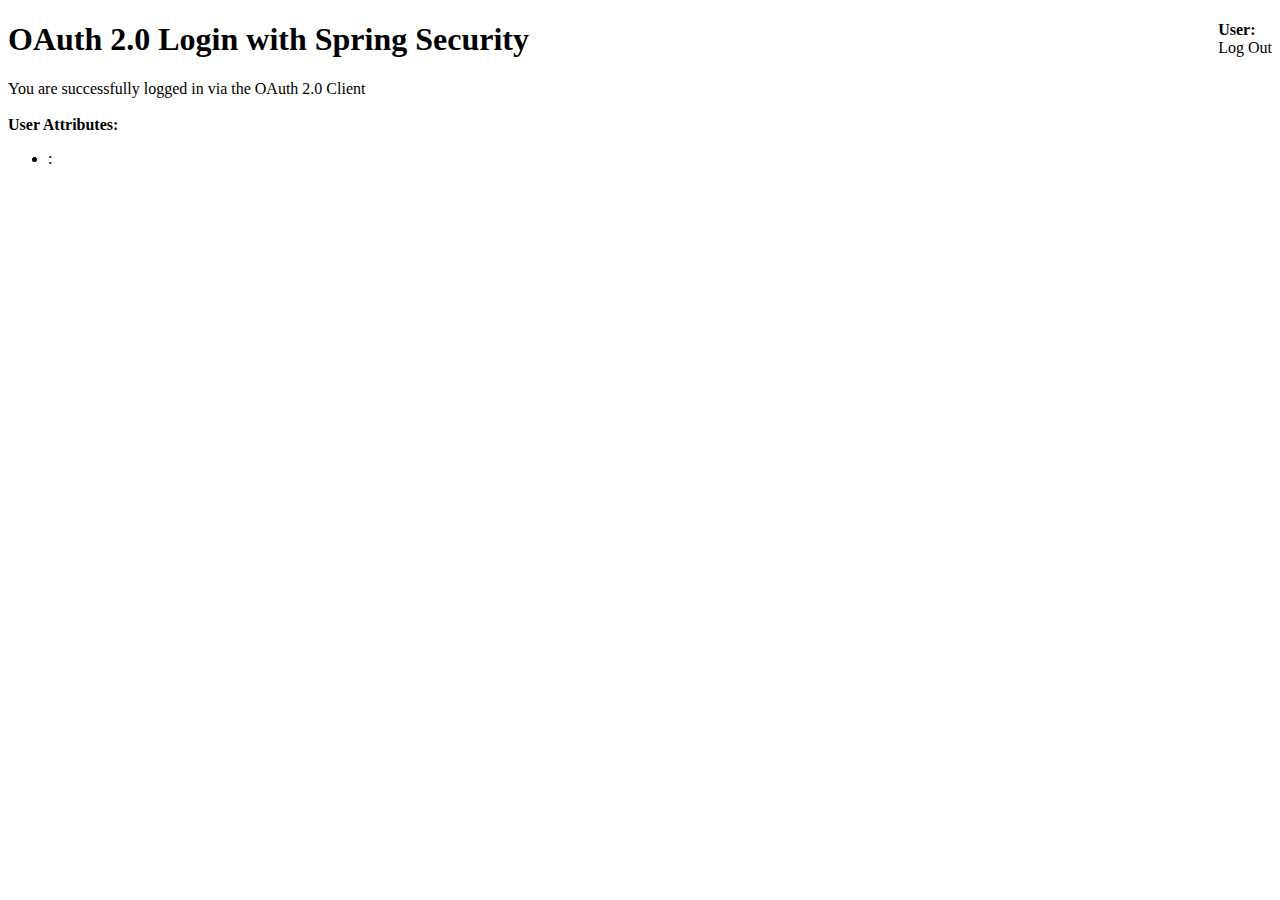
==== src/main/resources/templates/index.html @ 651930a8 "initial" ====
<!DOCTYPE html>
<html xmlns="http://www.w3.org/1999/xhtml" xmlns:th="https://www.thymeleaf.org">
<head>
    <title>Spring Security - OAuth 2.0 Login</title>
    <meta charset="utf-8"/>
</head>
<body>
<div style="float: right" th:fragment="logout">
    <div style="float:left">
        <span style="font-weight:bold">User: </span><span th:text="${userName}"></span>
    </div>
    <div style="float:none">&nbsp;</div>
    <div style="float:right">
        <a th:href="@{/logout}">Log Out</a>
    </div>
</div>
<h1>OAuth 2.0 Login with Spring Security</h1>
<div>
    You are successfully logged in <span style="font-weight:bold" th:text="${userName}"></span>
    via the OAuth 2.0 Client <span style="font-weight:bold" th:text="${clientName}"></span>
</div>
<div>&nbsp;</div>
<div>
    <span style="font-weight:bold">User Attributes:</span>
    <ul>
        <li th:each="userAttribute : ${userAttributes}">
            <span style="font-weight:bold" th:text="${userAttribute.key}"></span>: <span
                th:text="${userAttribute.value}"></span>
        </li>
    </ul>
</div>
</body>
</html>
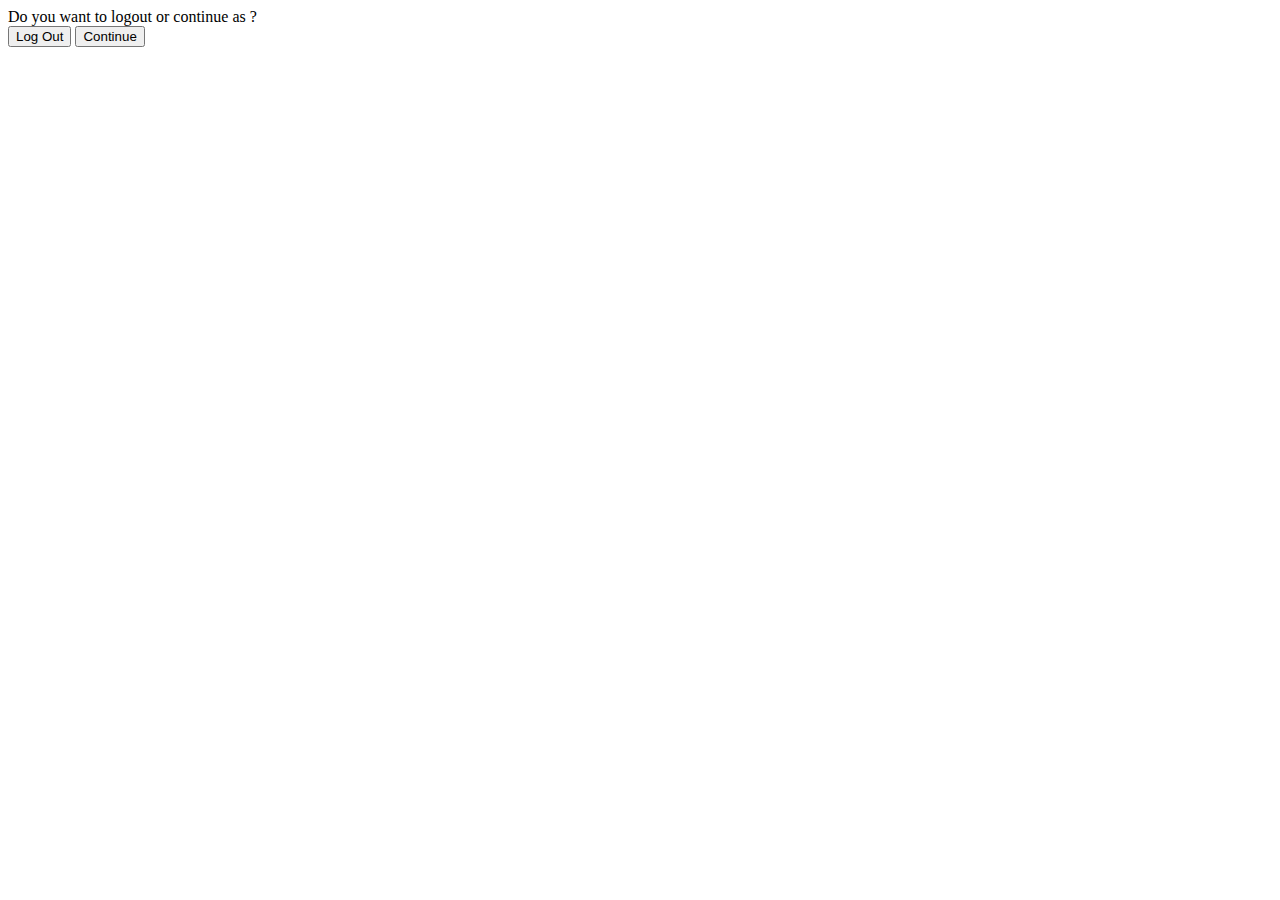
==== commit a966cc78: "Use former logout.html as main page." ====
--- a/src/main/resources/templates/index.html
+++ b/src/main/resources/templates/index.html
@@ -1,33 +1,25 @@
 <!DOCTYPE html>
-<html xmlns="http://www.w3.org/1999/xhtml" xmlns:th="https://www.thymeleaf.org">
+<html lang="en">
 <head>
-    <title>Spring Security - OAuth 2.0 Login</title>
-    <meta charset="utf-8"/>
+    <meta charset="utf-8">
+    <meta name="viewport" content="width=device-width, initial-scale=1, shrink-to-fit=no">
+    <meta name="description" content="">
+    <meta name="author" content="">
+    <title>API Gateway</title>
+    <link rel='stylesheet' type='text/css' th:href='@{css/styles.css}'>
+    <link rel='stylesheet' type='text/css' th:href='@{css/button.css}'>
 </head>
 <body>
-<div style="float: right" th:fragment="logout">
-    <div style="float:left">
-        <span style="font-weight:bold">User: </span><span th:text="${userName}"></span>
-    </div>
-    <div style="float:none">&nbsp;</div>
-    <div style="float:right">
-        <a th:href="@{/logout}">Log Out</a>
-    </div>
-</div>
-<h1>OAuth 2.0 Login with Spring Security</h1>
-<div>
-    You are successfully logged in <span style="font-weight:bold" th:text="${userName}"></span>
-    via the OAuth 2.0 Client <span style="font-weight:bold" th:text="${clientName}"></span>
-</div>
-<div>&nbsp;</div>
-<div>
-    <span style="font-weight:bold">User Attributes:</span>
-    <ul>
-        <li th:each="userAttribute : ${userAttributes}">
-            <span style="font-weight:bold" th:text="${userAttribute.key}"></span>: <span
-                th:text="${userAttribute.value}"></span>
-        </li>
-    </ul>
+<div class='wrapper'>
+    <form name='signinform' class='card form' method="post" action="/logout">
+        <div id='error-placeholder'></div>
+        <div id='root' class='form-wrapper container'>
+            <div class='continue'>Do you want to logout or continue as <span style="font-weight:bold" th:text="${userName}"></span>?</div>
+            <button class="material-button-raised" type="submit">Log Out</button>
+            <input class="material-button-raised" type="button" name="cancel" value="Continue" th:onclick="'window.location.href = \'' + @{${redirectUrl}} + '\''"/>
+            <input type="hidden" name="_csrf" th:value="${csrfToken}">
+        </div>
+    </form>
 </div>
 </body>
 </html>
